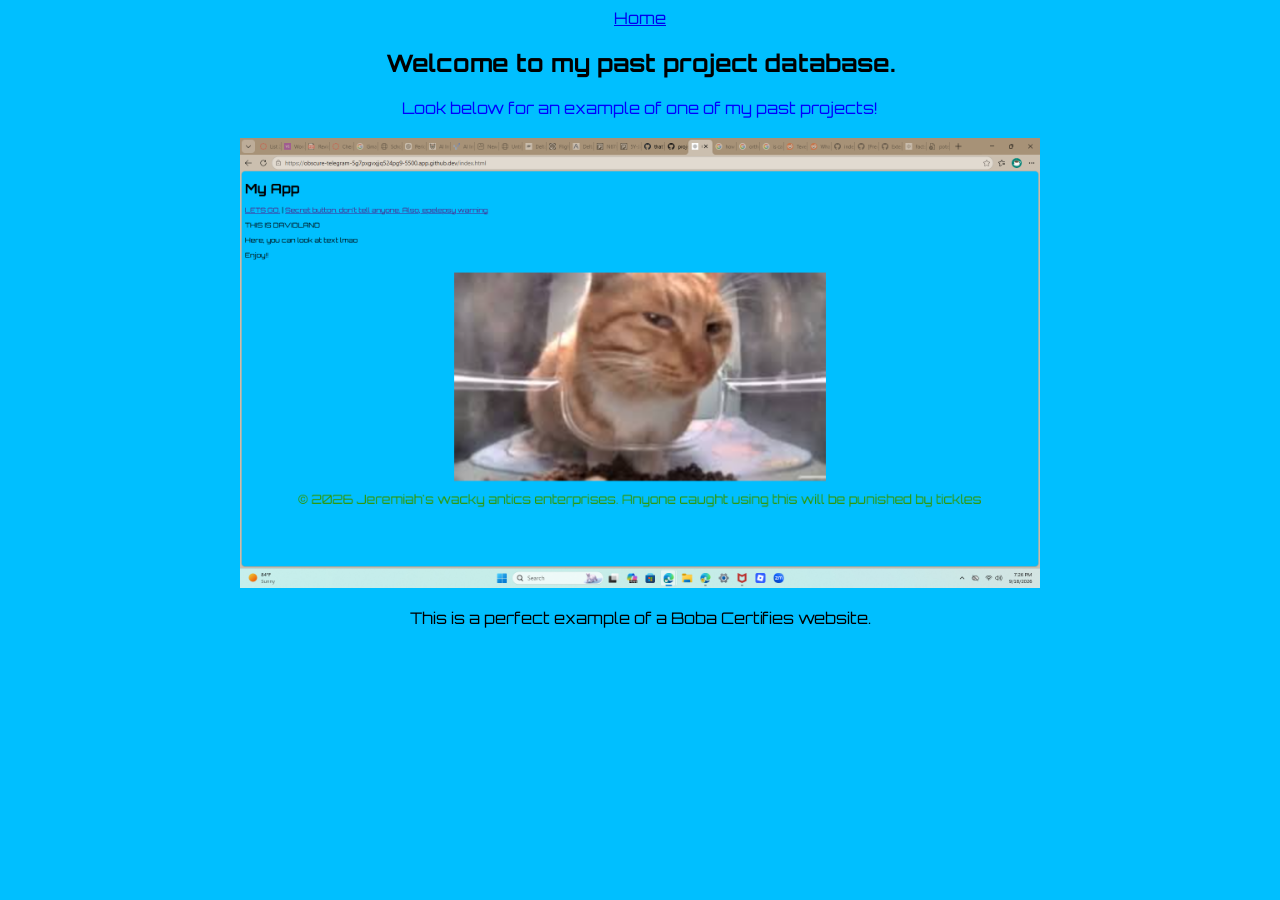
==== project.html @ d849a022 "9/25/26, jeez 7:58" ====
<!doctype html>
<html lang="en">
<head>
  <meta charset="utf-8" />
  <meta name="viewport" content="width=device-width,initial-scale=1" />
  <title>Project - Fact Generator</title>
  <link rel="stylesheet" href="styles.css">
  <link rel="preconnect" href="https://fonts.googleapis.com">
  <link rel="preconnect" href="https://fonts.gstatic.com" crossorigin>
  <link href="https://fonts.googleapis.com/css2?family=Orbitron:wght@400..900&display=swap" rel="stylesheet">
</head>
<body>
  <header><a href="index.html">Home</a></header>
  <main>
    <h2>Welcome to my past project database.</h2>
    <p class="blue">Look below for an example of one of my past projects!</p>
    
    
    </div>

    <div class="response" id="response"></div>
    <img src="image/Screenshot (10).png" alt="Project screenshot" style="max-width:100%; height:auto; display:block; margin:20px auto;">
    <p>This is a perfect example of a Boba Certifies website.</main>
  </main>
</body>
</html>
---- styles.css ----
.blue {
    color: blue;
}

.blue:hover {
    transform: scale(1.2);
    color: white;
    transition: all 0.2s ease;
}

body{
    background-color: deepskyblue;
    font-family: "Orbitron", sans-serif;
    text-align: center;
}

main {
    text-align: center;
}

img{
    width: 800px;
    height: 800px;
    margin: 0 auto;
}
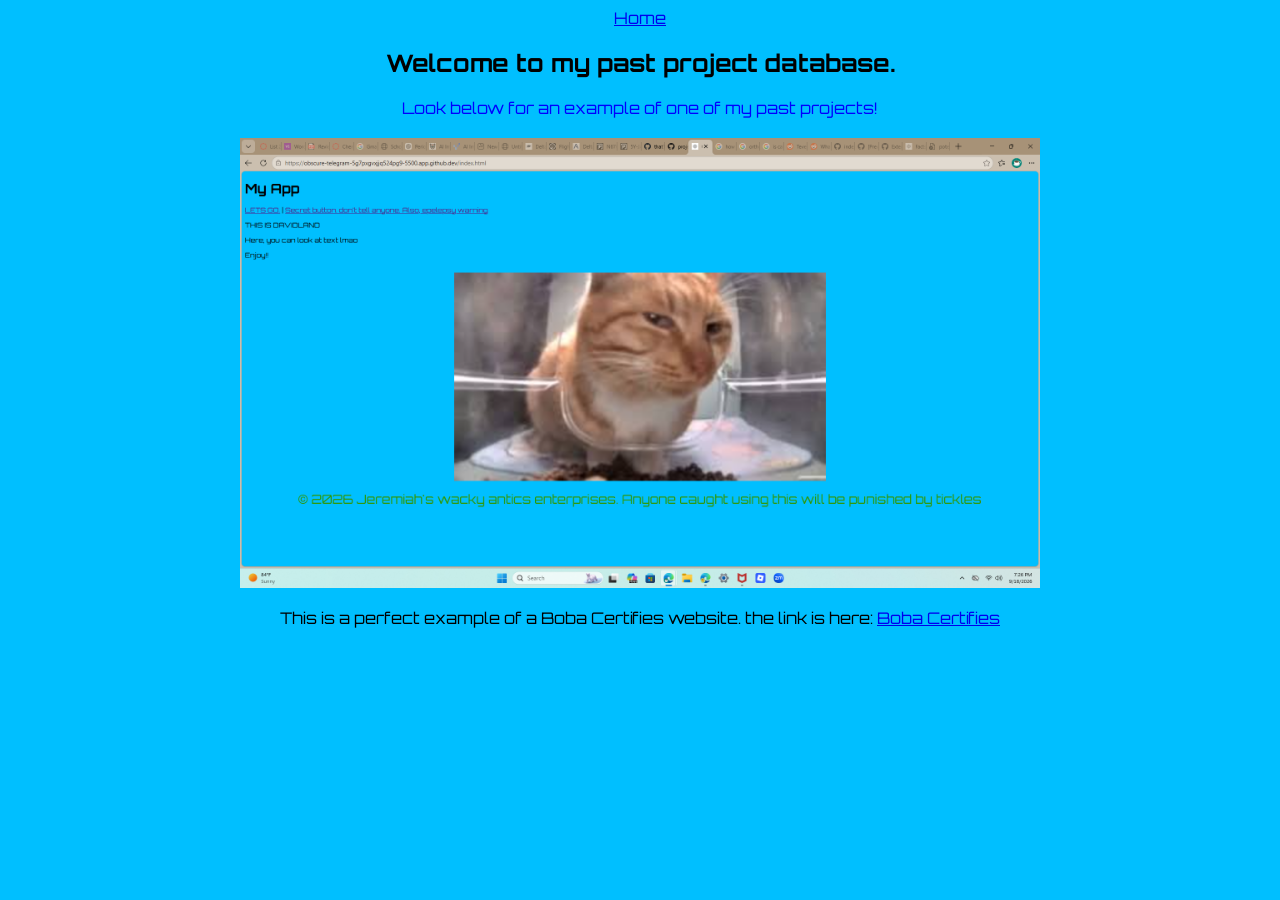
==== commit 499770ea: "SUBMIT ME" ====
--- a/project.html
+++ b/project.html
@@ -20,7 +20,9 @@
 
     <div class="response" id="response"></div>
     <img src="image/Screenshot (10).png" alt="Project screenshot" style="max-width:100%; height:auto; display:block; margin:20px auto;">
-    <p>This is a perfect example of a Boba Certifies website.</main>
+    <p>This is a perfect example of a Boba Certifies website.
+      the link is here: <a href="that1dude1988.github.io/bob-certifies/">Boba Certifies</a></p>
+    </main>
   </main>
 </body>
 </html>
